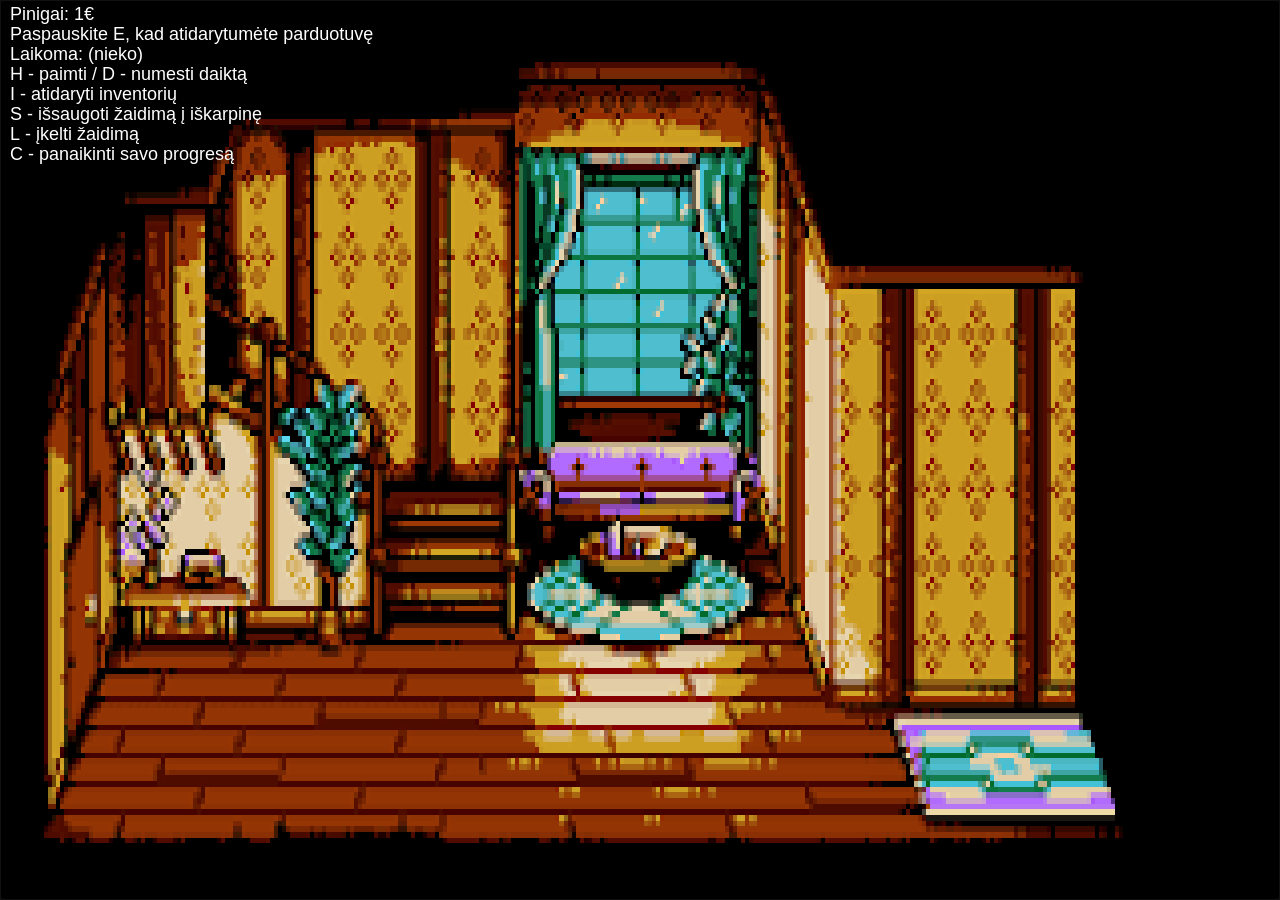
==== trygame.html @ 88ff587a "Initial commit" ====
<html><head><meta charset="utf-8"><meta name="viewport" content="width=device-width,initial-scale=1"><title>Game</title><style>*{margin:0}body,html{margin:0;height:100%;overflow:hidden}</style></head><body><canvas id="canvas"><script>const A=document.getElementById("canvas"),e=A.getContext("2d");document.addEventListener("DOMContentLoaded",()=>{A.tabIndex=1,A.focus();let t=!1,a=0,Q=0,o=[],i={},S=!1,l=[],C="lt",n=0,g=0;const f={en:{etoshop:"Press E to open shop",shop:"Shop",money:"Money: ",holding:"Holding: ",flower:"Flower",table:"Table",chair:"Chair",hd:"H to pick up / D to drop item",inv:"I to open inventory",save:"S to save game to clipboard",load:"L to load game",clear:"C to clear your progress"},lt:{etoshop:"Paspauskite E, kad atidarytumėte parduotuvę",shop:"Parduotuvė",money:"Pinigai: ",holding:"Laikoma: ",flower:"Gėlė",table:"Stalas",chair:"Kėdė",hd:"H - paimti / D - numesti daiktą",inv:"I - atidaryti inventorių",save:"S - išsaugoti žaidimą į iškarpinę",load:"L - įkelti žaidimą",clear:"C - panaikinti savo progresą"}};function h(A){return f[C][A]||A}const v=[{name:h("flower"),price:10,image:"[data-uri]"},{name:h("table"),price:50,image:"[data-uri]"},{name:h("chair"),price:25,image:"[data-uri]"}],I={};function R(A){if(!I[A]){const e=new Image;e.src=A,I[A]=e}return I[A]}const J=new Image;function D(){e.imageSmoothingEnabled=!1,J.complete&&J.naturalWidth>0?e.drawImage(J,0,0,A.width,A.height):(e.fillStyle="#222",e.fillRect(0,0,A.width,A.height))}function p(){localStorage.setItem("playerMoney",Q),localStorage.setItem("items",JSON.stringify(o)),localStorage.setItem("holdingItem",JSON.stringify(i)),localStorage.setItem("ifHolding",S),localStorage.setItem("objects",JSON.stringify(l))}function E(e,t){A.width=e,A.height=t}function r(){D(),t?(e.fillStyle="rgba(0,0,0,0.7)",e.fillRect(50,50,A.width-100,A.height-100),e.fillStyle="white",e.font="24px sans-serif",e.fillText(h("shop"),60,80),e.font="18px sans-serif",e.fillText(h("money")+Q+"€",60,110),e.fillText(h("holding")+(S?i.name:"(nieko)"),60,130),v.forEach((A,t)=>{const Q=160+40*t;e.fillStyle=t===a?"yellow":"white",e.fillText(`${A.name} - €${A.price}`,60,Q)})):B()}function B(){e.fillStyle="white",e.font="18px sans-serif",e.fillText(h("money")+Q+"€",10,20),e.fillText(h("etoshop"),10,40),e.fillText(h("holding")+(S?i.name:"(nieko)"),10,60),e.fillText(h("hd"),10,80),e.fillText(h("inv"),10,100),e.fillText(h("save"),10,120),e.fillText(h("load"),10,140),e.fillText(h("clear"),10,160)}function P(A){return!S&&(i=A,S=!0,p(),!0)}J.src="[data-uri]",J.onerror=()=>{console.warn("Nepavyko įkelti background.png")},function(){Q=parseInt(localStorage.getItem("playerMoney"))||0;try{o=JSON.parse(localStorage.getItem("items"))||[],i=JSON.parse(localStorage.getItem("holdingItem"))||{},l=JSON.parse(localStorage.getItem("objects"))||[]}catch{o=[],i={},l=[]}S="true"===localStorage.getItem("ifHolding")}(),setInterval(()=>{Q+=1,p()},1e3),window.addEventListener("resize",()=>{E(window.innerWidth,window.innerHeight)}),E(window.innerWidth,window.innerHeight),A.addEventListener("mousemove",e=>{const t=A.getBoundingClientRect();n=e.clientX-t.left,g=e.clientY-t.top}),A.addEventListener("click",()=>{t||S&&(l.push({name:i.name,image:i.image,x:n-100,y:g-100}),i={},S=!1,p())}),document.addEventListener("keydown",A=>{if("KeyE"!==A.code)if("KeyI"!==A.code)if("KeyS"!==A.code){if("KeyL"===A.code){const A=prompt("Įklijuokite išsaugotą progresą:");if(A)try{const e=JSON.parse(A);Q=e.playerMoney,o=e.items,i=e.holdingItem,S=e.ifHolding,l=e.objects,p(),alert("Progresas sėkmingai įkeltas!")}catch(A){alert("Nepavyko įkelti progreso: "+A.message)}return}if("KeyH"!==A.code)if("KeyD"!==A.code){if("KeyC"==A.code)return localStorage.clear(),void location.reload();if(t&&("ArrowUp"===A.code&&(a=(a-1+v.length)%v.length),"ArrowDown"===A.code&&(a=(a+1)%v.length),"Enter"===A.code)){const A=v[a];if(Q>=A.price){if(S)return void alert("Jūs jau laikote daiktą. Pirma numeskite jį.");Q-=A.price,P({...A}),alert(`Nupirkta: ${A.name}`),p()}else alert("Nepakanka pinigų")}}else if(S){const A=i;S&&(o.push(i),i={},S=!1,p()),alert(`Numestas ${A.name} į inventorių.`)}else alert("Nėra ką numesti");else if(S)alert("Jūs jau laikote daiktą. Pirmiausia numeskite jį su D.");else if(o.length>0){const A=o[0];o.splice(0,1),P(A),alert(`Dabar laikote: ${A.name}`)}else alert("Inventorius tuščias")}else confirm("Ar norite išsaugoti progresą į iškarpinę?")&&navigator.clipboard.writeText(JSON.stringify({playerMoney:Q,items:o,holdingItem:i,ifHolding:S,objects:l}));else alert("Inventorius:\n"+(o.length>0?o.map(A=>`- ${A.name}`).join("\n"):"- (tuščia)"));else t=!t}),function A(){D(),l.forEach(A=>{if(!A.image)return;const t=R(A.image);!t.complete||t.naturalWidth<=0||e.drawImage(t,A.x,A.y,200,200)}),function(){if(!S||!i.image||t)return;const A=R(i.image);e.globalAlpha=.5,A.complete&&A.naturalWidth>0?e.drawImage(A,n-100,g-100,200,200):(e.fillStyle="rgba(255,255,255,0.4)",e.fillRect(n-100,g-100,200,200)),e.globalAlpha=1,e.strokeStyle="yellow",e.lineWidth=2,e.strokeRect(n-100,g-100,200,200)}(),t?r():B(),requestAnimationFrame(A)}()});</script></canvas></body></html>
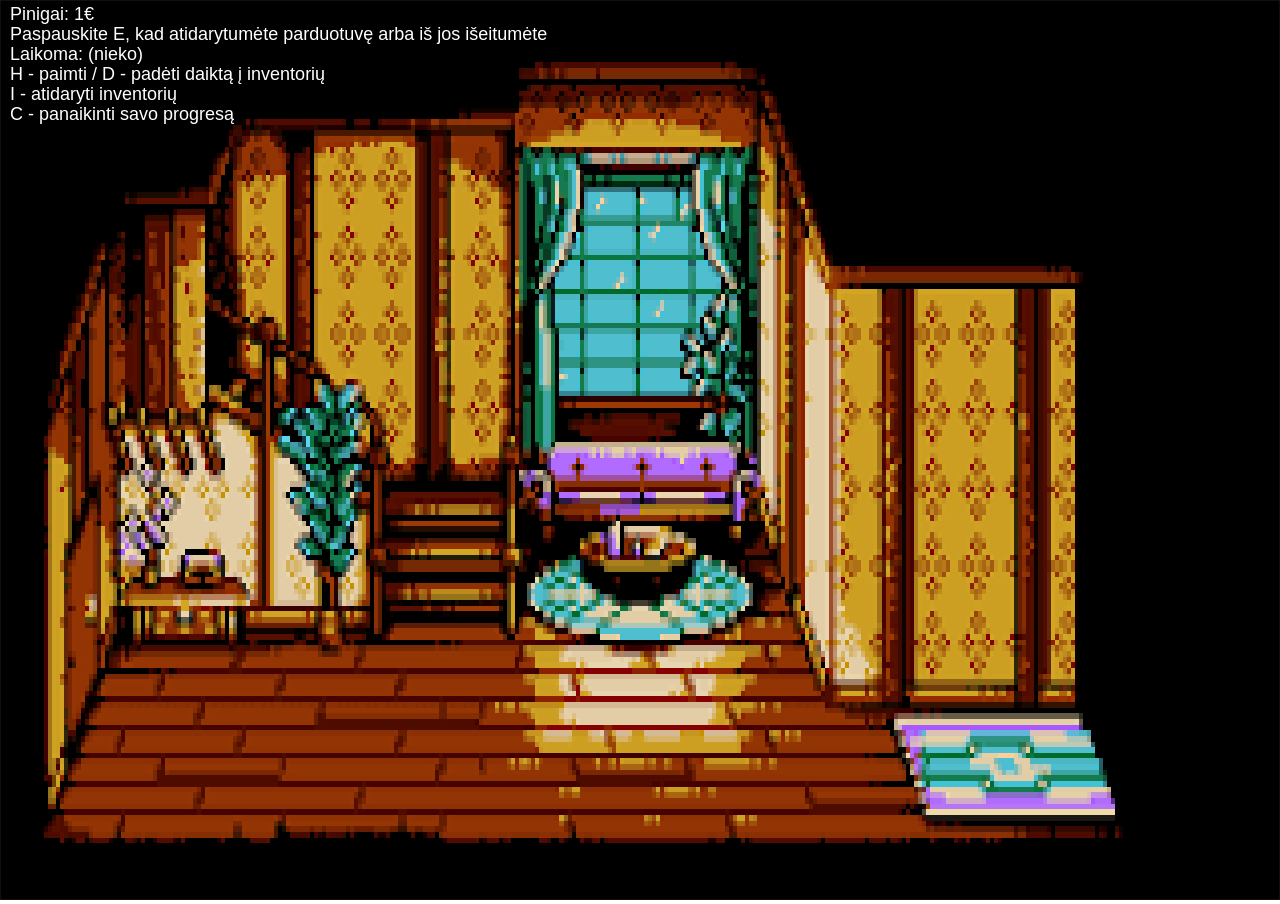
==== commit dcb8a19f: "Update game" ====
--- a/trygame.html
+++ b/trygame.html
@@ -1 +1,368 @@
-<html><head><meta charset="utf-8"><meta name="viewport" content="width=device-width,initial-scale=1"><title>Game</title><style>*{margin:0}body,html{margin:0;height:100%;overflow:hidden}</style></head><body><canvas id="canvas"><script>const A=document.getElementById("canvas"),e=A.getContext("2d");document.addEventListener("DOMContentLoaded",()=>{A.tabIndex=1,A.focus();let t=!1,a=0,Q=0,o=[],i={},S=!1,l=[],C="lt",n=0,g=0;const f={en:{etoshop:"Press E to open shop",shop:"Shop",money:"Money: ",holding:"Holding: ",flower:"Flower",table:"Table",chair:"Chair",hd:"H to pick up / D to drop item",inv:"I to open inventory",save:"S to save game to clipboard",load:"L to load game",clear:"C to clear your progress"},lt:{etoshop:"Paspauskite E, kad atidarytumėte parduotuvę",shop:"Parduotuvė",money:"Pinigai: ",holding:"Laikoma: ",flower:"Gėlė",table:"Stalas",chair:"Kėdė",hd:"H - paimti / D - numesti daiktą",inv:"I - atidaryti inventorių",save:"S - išsaugoti žaidimą į iškarpinę",load:"L - įkelti žaidimą",clear:"C - panaikinti savo progresą"}};function h(A){return f[C][A]||A}const v=[{name:h("flower"),price:10,image:"[data-uri]"},{name:h("table"),price:50,image:"[data-uri]"},{name:h("chair"),price:25,image:"[data-uri]"}],I={};function R(A){if(!I[A]){const e=new Image;e.src=A,I[A]=e}return I[A]}const J=new Image;function D(){e.imageSmoothingEnabled=!1,J.complete&&J.naturalWidth>0?e.drawImage(J,0,0,A.width,A.height):(e.fillStyle="#222",e.fillRect(0,0,A.width,A.height))}function p(){localStorage.setItem("playerMoney",Q),localStorage.setItem("items",JSON.stringify(o)),localStorage.setItem("holdingItem",JSON.stringify(i)),localStorage.setItem("ifHolding",S),localStorage.setItem("objects",JSON.stringify(l))}function E(e,t){A.width=e,A.height=t}function r(){D(),t?(e.fillStyle="rgba(0,0,0,0.7)",e.fillRect(50,50,A.width-100,A.height-100),e.fillStyle="white",e.font="24px sans-serif",e.fillText(h("shop"),60,80),e.font="18px sans-serif",e.fillText(h("money")+Q+"€",60,110),e.fillText(h("holding")+(S?i.name:"(nieko)"),60,130),v.forEach((A,t)=>{const Q=160+40*t;e.fillStyle=t===a?"yellow":"white",e.fillText(`${A.name} - €${A.price}`,60,Q)})):B()}function B(){e.fillStyle="white",e.font="18px sans-serif",e.fillText(h("money")+Q+"€",10,20),e.fillText(h("etoshop"),10,40),e.fillText(h("holding")+(S?i.name:"(nieko)"),10,60),e.fillText(h("hd"),10,80),e.fillText(h("inv"),10,100),e.fillText(h("save"),10,120),e.fillText(h("load"),10,140),e.fillText(h("clear"),10,160)}function P(A){return!S&&(i=A,S=!0,p(),!0)}J.src="[data-uri]",J.onerror=()=>{console.warn("Nepavyko įkelti background.png")},function(){Q=parseInt(localStorage.getItem("playerMoney"))||0;try{o=JSON.parse(localStorage.getItem("items"))||[],i=JSON.parse(localStorage.getItem("holdingItem"))||{},l=JSON.parse(localStorage.getItem("objects"))||[]}catch{o=[],i={},l=[]}S="true"===localStorage.getItem("ifHolding")}(),setInterval(()=>{Q+=1,p()},1e3),window.addEventListener("resize",()=>{E(window.innerWidth,window.innerHeight)}),E(window.innerWidth,window.innerHeight),A.addEventListener("mousemove",e=>{const t=A.getBoundingClientRect();n=e.clientX-t.left,g=e.clientY-t.top}),A.addEventListener("click",()=>{t||S&&(l.push({name:i.name,image:i.image,x:n-100,y:g-100}),i={},S=!1,p())}),document.addEventListener("keydown",A=>{if("KeyE"!==A.code)if("KeyI"!==A.code)if("KeyS"!==A.code){if("KeyL"===A.code){const A=prompt("Įklijuokite išsaugotą progresą:");if(A)try{const e=JSON.parse(A);Q=e.playerMoney,o=e.items,i=e.holdingItem,S=e.ifHolding,l=e.objects,p(),alert("Progresas sėkmingai įkeltas!")}catch(A){alert("Nepavyko įkelti progreso: "+A.message)}return}if("KeyH"!==A.code)if("KeyD"!==A.code){if("KeyC"==A.code)return localStorage.clear(),void location.reload();if(t&&("ArrowUp"===A.code&&(a=(a-1+v.length)%v.length),"ArrowDown"===A.code&&(a=(a+1)%v.length),"Enter"===A.code)){const A=v[a];if(Q>=A.price){if(S)return void alert("Jūs jau laikote daiktą. Pirma numeskite jį.");Q-=A.price,P({...A}),alert(`Nupirkta: ${A.name}`),p()}else alert("Nepakanka pinigų")}}else if(S){const A=i;S&&(o.push(i),i={},S=!1,p()),alert(`Numestas ${A.name} į inventorių.`)}else alert("Nėra ką numesti");else if(S)alert("Jūs jau laikote daiktą. Pirmiausia numeskite jį su D.");else if(o.length>0){const A=o[0];o.splice(0,1),P(A),alert(`Dabar laikote: ${A.name}`)}else alert("Inventorius tuščias")}else confirm("Ar norite išsaugoti progresą į iškarpinę?")&&navigator.clipboard.writeText(JSON.stringify({playerMoney:Q,items:o,holdingItem:i,ifHolding:S,objects:l}));else alert("Inventorius:\n"+(o.length>0?o.map(A=>`- ${A.name}`).join("\n"):"- (tuščia)"));else t=!t}),function A(){D(),l.forEach(A=>{if(!A.image)return;const t=R(A.image);!t.complete||t.naturalWidth<=0||e.drawImage(t,A.x,A.y,200,200)}),function(){if(!S||!i.image||t)return;const A=R(i.image);e.globalAlpha=.5,A.complete&&A.naturalWidth>0?e.drawImage(A,n-100,g-100,200,200):(e.fillStyle="rgba(255,255,255,0.4)",e.fillRect(n-100,g-100,200,200)),e.globalAlpha=1,e.strokeStyle="yellow",e.lineWidth=2,e.strokeRect(n-100,g-100,200,200)}(),t?r():B(),requestAnimationFrame(A)}()});</script></canvas></body></html>+<!DOCTYPE html>
+<html>
+<head>
+	<meta charset="utf-8">
+	<meta name="viewport" content="width=device-width, initial-scale=1">
+	<title>Game</title>
+	<style>*{margin:0px}html,body{margin:0;height:100%;overflow:hidden}</style>
+</head>
+<body>
+<canvas id="canvas">
+	<script>
+		document.addEventListener("DOMContentLoaded", () => {
+			const canvas = document.getElementById("canvas");
+			const ctx = canvas.getContext("2d");
+
+			canvas.tabIndex = 1;
+			canvas.focus();
+
+			let shopOpened = false;
+			let selectedItem = 0;
+			let playerMoney = 0;
+			let items = [];
+			let holdingItem = {};
+			let ifHolding = false;
+			let objects = [];
+			let lang = "lt";
+
+			let mouseX = 0;
+			let mouseY = 0;
+
+			let translations = {
+			    lt: {
+			        etoshop: "Paspauskite E, kad atidarytumėte parduotuvę arba iš jos išeitumėte",
+			        shop: "Parduotuvė",
+			        money: "Pinigai: ",
+			        holding: "Laikoma: ",
+			        flower: "Gėlė",
+			        table: "Stalas",
+			        chair: "Kėdė",
+			        hd: "H - paimti / D - padėti daiktą į inventorių",
+			        inv: "I - atidaryti inventorių",
+			        clear: "C - panaikinti savo progresą",
+			        etoclose: "E - grįžti į žaidimą",
+			        controls: "Valdymas - rodyklėmis",
+			        selectctrl: "Pasirinkti - enter"
+			    }
+			};
+
+			function getText(key) {
+			    return translations[lang][key] || key;
+			}
+
+			let shopItems = [
+			    {
+			        name: getText("flower"),
+			        price: 10,
+			        image: "[data-uri]"
+			    },
+			    {
+			        name: getText("table"),
+			        price: 50,
+			        image: "[data-uri]"
+			    },
+			    {
+			        name: getText("chair"),
+			        price: 25,
+			        image: "[data-uri]"
+			    }
+			];
+
+			const imageCache = {};
+
+			function loadImage(src) {
+			    if (!imageCache[src]) {
+			        const img = new Image();
+			        img.src = src;
+			        imageCache[src] = img;
+			    }
+
+			    return imageCache[src];
+			}
+
+			const backImg = new Image();
+			backImg.src = "[data-uri]";
+			backImg.onerror = () => {
+			    console.warn("Nepavyko įkelti background.png");
+			};
+
+			function background() {
+			    ctx.imageSmoothingEnabled = false;
+
+			    if (backImg.complete && backImg.naturalWidth > 0) {
+			        ctx.drawImage(backImg, 0, 0, canvas.width, canvas.height);
+			    } else {
+			        ctx.fillStyle = "#222";
+			        ctx.fillRect(0, 0, canvas.width, canvas.height);
+			    }
+			}
+
+			function saveLocal() {
+			    localStorage.setItem("playerMoney", playerMoney);
+			    localStorage.setItem("items", JSON.stringify(items));
+			    localStorage.setItem("holdingItem", JSON.stringify(holdingItem));
+			    localStorage.setItem("ifHolding", ifHolding);
+			    localStorage.setItem("objects", JSON.stringify(objects));
+			}
+
+			function loadLocal() {
+			    playerMoney = parseInt(localStorage.getItem("playerMoney")) || 0;
+
+			    try {
+			        items = JSON.parse(localStorage.getItem("items")) || [];
+			        holdingItem = JSON.parse(localStorage.getItem("holdingItem")) || {};
+			        objects = JSON.parse(localStorage.getItem("objects")) || [];
+			    } catch {
+			        items = [];
+			        holdingItem = {};
+			        objects = [];
+			    }
+
+			    ifHolding = localStorage.getItem("ifHolding") === "true";
+			}
+
+			loadLocal();
+
+			setInterval(() => {
+			    playerMoney += 1;
+			    saveLocal();
+			}, 1000);
+
+			function resize(width, height) {
+			    canvas.width = width;
+			    canvas.height = height;
+			}
+
+			window.addEventListener("resize", () => {
+			    resize(window.innerWidth, window.innerHeight);
+			});
+
+			resize(window.innerWidth, window.innerHeight);
+
+			function shop() {
+			    background();
+
+			    if (!shopOpened) {
+			        drawHUD();
+			        return;
+			    }
+
+			    ctx.fillStyle = "rgba(0,0,0,0.7)";
+			    ctx.fillRect(50, 50, canvas.width - 100, canvas.height - 100);
+
+			    ctx.fillStyle = "white";
+			    ctx.font = "24px sans-serif";
+			    ctx.fillText(getText("shop"), 60, 80);
+
+			    ctx.font = "18px sans-serif";
+			    ctx.fillText(getText("money") + playerMoney + "€", 60, 110);
+			    ctx.fillText(getText("holding") + (ifHolding ? holdingItem.name : "(nieko)"), 60, 130);
+			    ctx.fillText(getText("etoclose"), 60, 150);
+			    ctx.fillText(getText("controls"), 60, 170);
+			    ctx.fillText(getText("selectctrl"), 60, 190);
+
+			    shopItems.forEach((item, index) => {
+			        const y = 220 + index * 20;
+			        ctx.fillStyle = index === selectedItem ? "yellow" : "white";
+			        ctx.fillText(`${item.name} - €${item.price}`, 60, y);
+			    });
+			}
+
+			function drawHUD() {
+			    ctx.fillStyle = "white";
+			    ctx.font = "18px sans-serif";
+
+			    ctx.fillText(getText("money") + playerMoney + "€", 10, 20);
+			    ctx.fillText(getText("etoshop"), 10, 40);
+			    ctx.fillText(getText("holding") + (ifHolding ? holdingItem.name : "(nieko)"), 10, 60);
+			    ctx.fillText(getText("hd"), 10, 80);
+			    ctx.fillText(getText("inv"), 10, 100);
+			    ctx.fillText(getText("clear"), 10, 120);
+			}
+
+			function drawObjects() {
+			    objects.forEach(obj => {
+
+			        if (!obj.image) return;
+
+			        const img = loadImage(obj.image);
+
+			        // jeigu paveikslėlis dar loading
+			        // tiesiog skipina frame
+			        if (!img.complete || img.naturalWidth <= 0) {
+			            return;
+			        }
+
+			        ctx.drawImage(
+			            img,
+			            obj.x,
+			            obj.y,
+			            200,
+			            200
+			        );
+			    });
+			}
+
+			function drawPlacementPreview() {
+			    if (!ifHolding || !holdingItem.image || shopOpened) return;
+
+			    const img = loadImage(holdingItem.image);
+
+			    ctx.globalAlpha = 0.5;
+
+			    if (img.complete && img.naturalWidth > 0) {
+			        ctx.drawImage(img, mouseX - 100, mouseY - 100, 200, 200);
+			    } else {
+			        ctx.fillStyle = "rgba(255,255,255,0.4)";
+			        ctx.fillRect(mouseX - 100, mouseY - 100, 200, 200);
+			    }
+
+			    ctx.globalAlpha = 1;
+
+			    ctx.strokeStyle = "yellow";
+			    ctx.lineWidth = 2;
+			    ctx.strokeRect(mouseX - 100, mouseY - 100, 200, 200);
+			}
+
+			function holdItem(item) {
+			    if (ifHolding) return false;
+
+			    holdingItem = item;
+			    ifHolding = true;
+			    saveLocal();
+
+			    return true;
+			}
+
+			function dropHolding() {
+			    if (!ifHolding) return false;
+
+			    items.push(holdingItem);
+			    holdingItem = {};
+			    ifHolding = false;
+			    saveLocal();
+
+			    return true;
+			}
+
+			canvas.addEventListener("mousemove", event => {
+			    const rect = canvas.getBoundingClientRect();
+
+			    mouseX = event.clientX - rect.left;
+			    mouseY = event.clientY - rect.top;
+			});
+
+			canvas.addEventListener("click", () => {
+			    if (shopOpened) return;
+			    if (!ifHolding) return;
+
+			    objects.push({
+			        name: holdingItem.name,
+			        image: holdingItem.image,
+			        x: mouseX - 100,
+			        y: mouseY - 100
+			    });
+
+			    holdingItem = {};
+			    ifHolding = false;
+
+			    saveLocal();
+			});
+
+			document.addEventListener("keydown", event => {
+			    if (event.code === "KeyE") {
+			        shopOpened = !shopOpened;
+			        return;
+			    }
+
+			    if (event.code === "KeyI") {
+			        alert(
+			            "Inventorius:\n" +
+			            (items.length > 0 ? items.map(it => `- ${it.name}`).join("\n") : "- (tuščia)")
+			        );
+			        return;
+			    }
+
+			    if (event.code === "KeyH") {
+			        if (ifHolding) {
+			            alert("Jūs jau laikote daiktą. Pirmiausia padėkite jį su D.");
+			        } else if (items.length > 0) {
+			            const picked = items[0];
+			            items.splice(0, 1);
+			            holdItem(picked);
+			            alert(`Dabar laikote: ${picked.name}`);
+			        } else {
+			            alert("Inventorius tuščias");
+			        }
+
+			        return;
+			    }
+
+			    if (event.code === "KeyD") {
+			        if (ifHolding) {
+			            const dropped = holdingItem;
+			            dropHolding();
+			            alert(`Padėtas ${dropped.name} į inventorių.`);
+			        } else {
+			            alert("Nėra ką padėti");
+			        }
+
+			        return;
+			    }
+
+			    if (event.code == "KeyC") {
+			        localStorage.clear();
+			        location.reload();
+
+			        return;
+			    }
+
+			    if (!shopOpened) return;
+
+			    if (event.code === "ArrowUp") {
+			        selectedItem = (selectedItem - 1 + shopItems.length) % shopItems.length;
+			    }
+
+			    if (event.code === "ArrowDown") {
+			        selectedItem = (selectedItem + 1) % shopItems.length;
+			    }
+
+			    if (event.code === "Enter") {
+			        const item = shopItems[selectedItem];
+
+			        if (playerMoney >= item.price) {
+			            if (ifHolding) {
+			                alert("Jūs jau laikote daiktą. Pirma padėkite jį.");
+			                return;
+			            }
+
+			            playerMoney -= item.price;
+			            holdItem({ ...item });
+			            alert(`Nupirkta: ${item.name}`);
+			            saveLocal();
+			        } else {
+			            alert("Nepakanka pinigų");
+			        }
+			    }
+			});
+
+			function gameLoop() {
+			    background();
+			    drawObjects();
+			    drawPlacementPreview();
+
+			    if (shopOpened) {
+			        shop();
+			    } else {
+			        drawHUD();
+			    }
+
+			    requestAnimationFrame(gameLoop);
+			}
+
+			gameLoop();
+		});
+	</script>
+</canvas>
+</body>
+</html>
